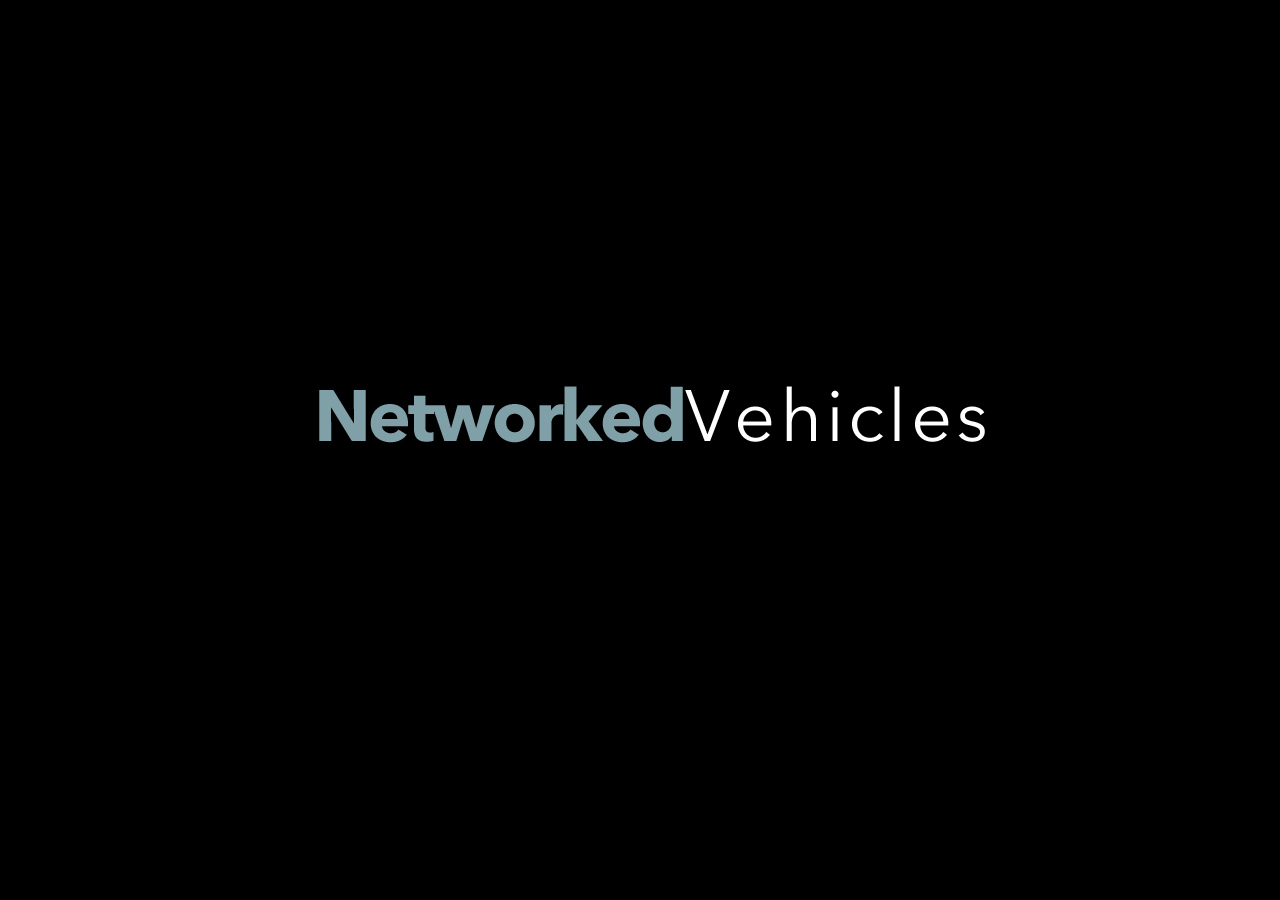
==== Cloud(Azure)/index.html @ b8da0c5a "MAJOR///uploaded cloud files + airboard + database exported file" ====
<!DOCTYPE html>
<html>
<head>
<title>
Networked Vehicles
</title>
<style>
html{width: 100%;
	height: 100%;
}
body{
	
	background-image: url("bg.jpg");
	background-position: center center;
	background-repeat: no-repeat;
	background-color: black;
}
</style>
</head>
<body align="center">
</body>
</html>
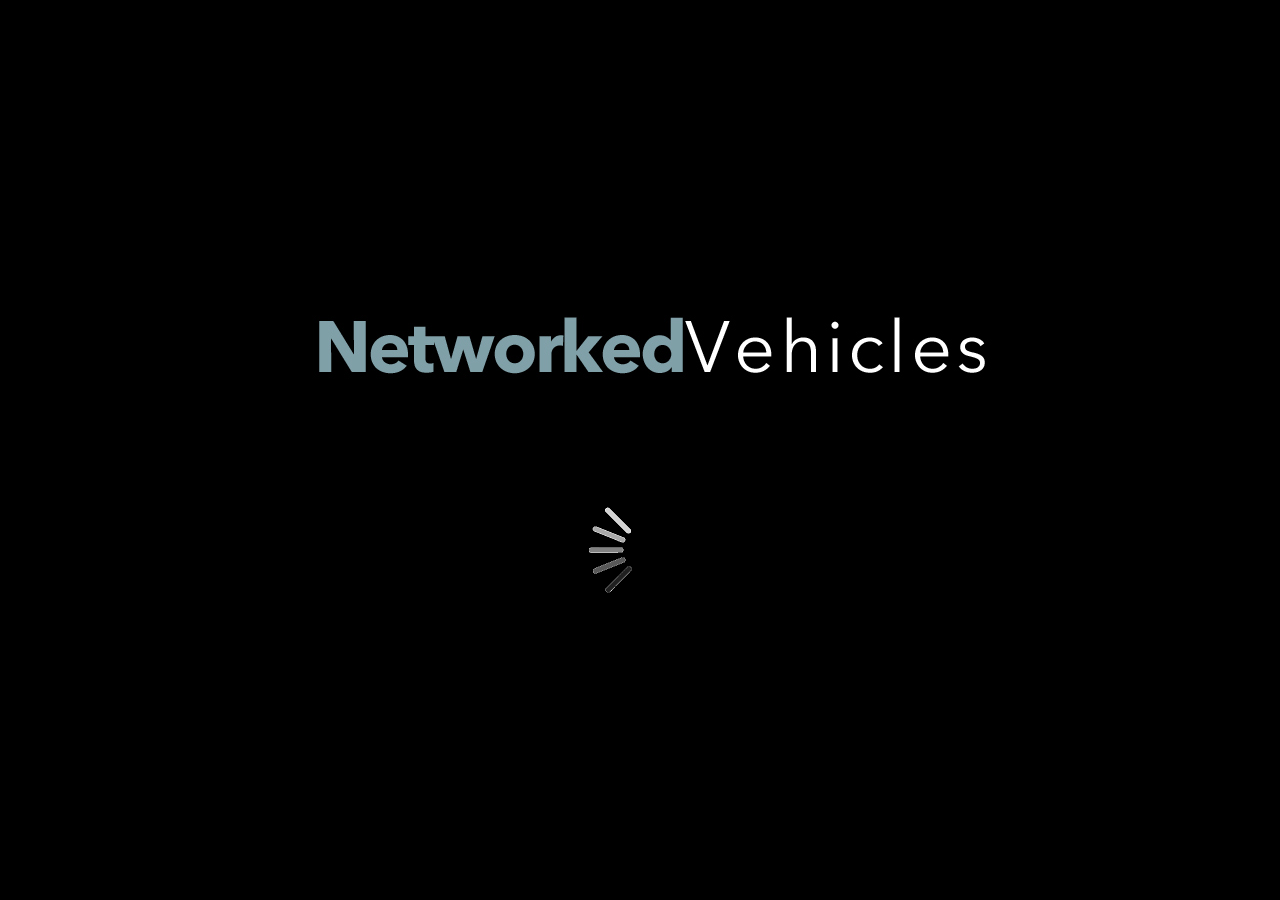
==== commit ce83a500: "changed index screen" ====
--- a/Cloud(Azure)/index.html
+++ b/Cloud(Azure)/index.html
@@ -5,18 +5,36 @@
 Networked Vehicles
 </title>
 <style>
-html{width: 100%;
+body{
+	width: 100%;
 	height: 100%;
-}
-body{
-	
 	background-image: url("bg.jpg");
 	background-position: center center;
 	background-repeat: no-repeat;
 	background-color: black;
+	text-align: center;
+}
+.loader{
+	width: 100%;
+	height: 100%;
+	margin-top: 350px;
+	text-align: center:
 }
 </style>
+	<script src="http://ajax.googleapis.com/ajax/libs/jquery/1.9.1/jquery.min.js">
+	</script>
+<script>
+	
+	$(document).ready(function(){ 
+	setInterval(function() {
+    window.top.location.href = '../AirBoard/index.php';
+}, 4000);
+	});
+	</script>
 </head>
 <body align="center">
+<div class="loader">
+<img style="width:400px;height:400px;"src="loading.gif"></img>
+</div>
 </body>
 </html>